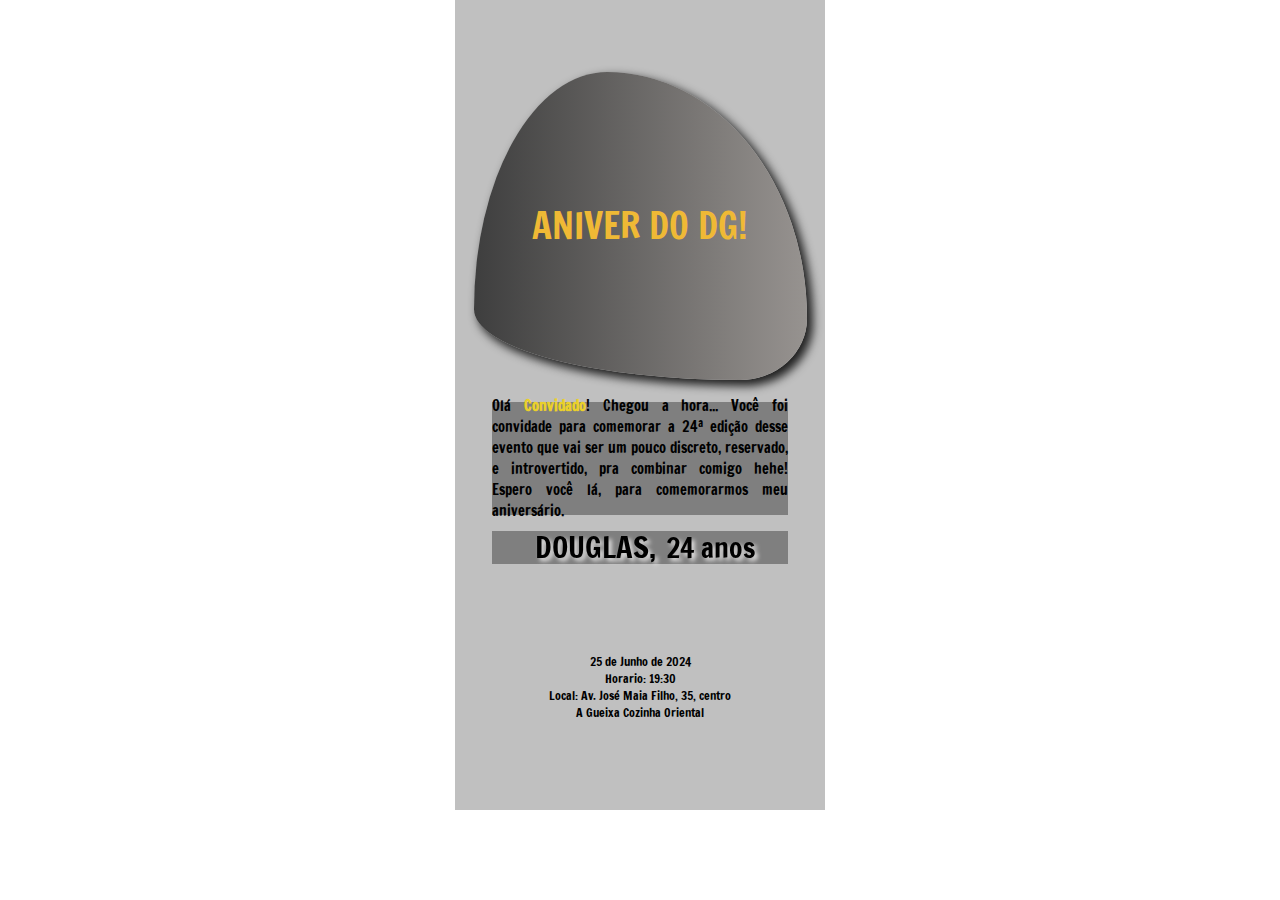
==== index.html @ ae801497 "código alterado" ====
<!DOCTYPE html>
<html>
    <head>
        <meta charset="utf-8">
        <meta name="viewport" content="width=device-width, initial-scale=1.0"> 
        <title>Convite</title>
        <style>
            @import url('https://fonts.googleapis.com/css2?family=Francois+One&family=Lobster&display=swap');

*{
    margin: 0;
    padding: 0;
    box-sizing: border-box;
}
html{
    font-size: 12px;
    font-family: 'Francois One', sans-serif;
}

#container{
    width: 100vw;
    height: 100vh;
    display: flex;
    justify-content: center;
    background-image: url(https://i.pinimg.com/originals/c7/a0/00/c7a000d6a4257106c5336468c7f5817a.jpg);
    position: relative;
    float: right;
}
#container::after{
    content: '';
    position: absolute;
    width: 100vw;
    height: 100vh;
    background-color: white;
    opacity: 0.0;
}

#card{
    max-width: 370px;
    width: 85vw;
    height: 90vh;
    min-height: 740px;
    background-color: silver;
    z-index: 1; 
    display: flex;
    flex-direction: column;
    justify-content: space-evenly;
    align-items: center;
    position: relative;
}


#logo{
    margin-top: 50px;
    font-size: 3rem;
    color: #EFB935;
    width: 90%;
    height: 38%;
    border-radius: 40% 60% 20% 80% / 77% 80% 20% 23%;
    background-image: linear-gradient(90deg, #3e3e3e, #979390);
    box-shadow: 5px 5px 10px 1px #202020;
    display: flex;
    flex-direction: column;
    justify-content: center;
    align-items: center;
}
#douglas{
    font-size: 5rem;
    color: black;
    border-bottom: 3px solid #efefef;
}
#midle-message{
    width: 80%;
    height: 20%;
    display: flex;
    flex-direction: column;
    justify-content: space-between;
}
#midle-message div{
    display: flex;
    align-items: center;
    background-image: url(https://i.pinimg.com/originals/c7/a0/00/c7a000d6a4257106c5336468c7f5817a.jpg);
    position:relative;
    float: right;
    z-index: 1000;
}
#midle-message div::after{
    content: '';
    position: absolute;
    background-color: #3e3e3e;
    opacity: 0.5;
    width: 100%;
    height: 100%;
    z-index: -1;
}
#midle-message div:first-child{
    width: 100%;
    height: 70%;
    text-align: justify;
}
#midle-message div:nth-child(2){
    width: 100%;
    height: 20%;
}
#convidado{
    color: #ead02b;
    font-weight: bolder;
}
#idade{
    display: flex;
    justify-content: center;
    
}
#idade p{
    color: black;
    filter: drop-shadow(3px 3px 2px #e7e6e6);
    font-size: 2.3rem;
    line-height: 1.7rem;
}
#idade #douglas-2{
    font-size: 2.5rem;
    padding: 10px;
    
}

#text{
    font-size: 1.2rem;
    color: black;
    /*border-bottom: 1px solid #909090;*/
    
}
#convite{
    display: flex;
    flex-direction: column;
    align-items: center;
    justify-content: center;
    width: 90%;
    height: 25%;
    color: black;
}
#convite p:nth-child(3){
    text-align: center;
}
        </style>
    </head>
    
    <body id="container">
        <main id="card">

            <section id="logo">
                <div>
                    <span>
                       ANIVER DO <span id="nome">DG!</span>
                    </span>
                </div>
            </section>
            <section id="midle-message">
                <div>
                    <span id="text">Olá <span id="convidado">Convidado</span>! Chegou a hora... Você foi convidade para comemorar a 24ª edição desse evento que vai ser um pouco discreto, reservado, e introvertido, pra combinar comigo hehe! Espero você lá, para comemorarmos meu aniversário.</span>
                </div>
                <div id="idade">
                   <p><span id="douglas-2">DOUGLAS,</span>24 anos</p> 
                </div>
            </section>
            <section id="convite">
                <p>25 de Junho de 2024</p>
                <p>Horario: 19:30</p>
                <p>Local: Av. José Maia Filho, 35, centro<br>
                A Gueixa Cozinha Oriental</p>
            </section>
        </main>

        <script>
            //const convidado = document.getElementById9('convidado');
const convidado = prompt('Digite seu nome: ');

convidado.length >= 3 ?
document.getElementById('convidado').innerHTML = convidado.charAt(0).toUpperCase() + convidado.slice(1, 50)
: alert('Seu nome precisa ter mais de 3 ou mais caracteres') ? false : location.reload();
            </script>
    </body>
</html>
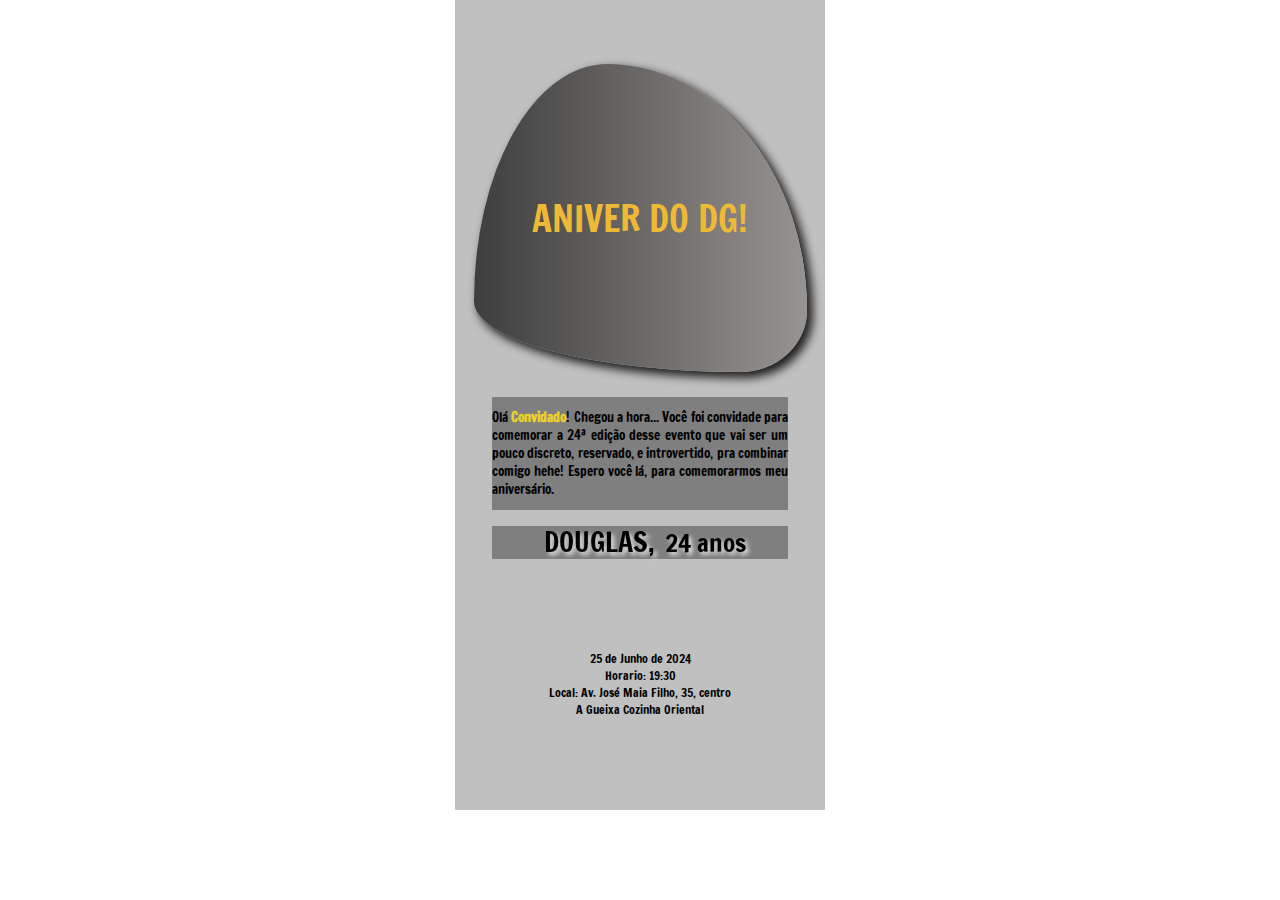
==== commit 9b971c61: "Update index.html" ====
--- a/index.html
+++ b/index.html
@@ -51,7 +51,7 @@
 
 
 #logo{
-    margin-top: 50px;
+    margin-top: 40px;
     font-size: 3rem;
     color: #EFB935;
     width: 90%;
@@ -65,9 +65,9 @@
     align-items: center;
 }
 #douglas{
-    font-size: 5rem;
+    font-size: 4rem;
     color: black;
-    border-bottom: 3px solid #efefef;
+    border-bottom: 2px solid #efefef;
 }
 #midle-message{
     width: 80%;
@@ -114,17 +114,17 @@
 #idade p{
     color: black;
     filter: drop-shadow(3px 3px 2px #e7e6e6);
-    font-size: 2.3rem;
-    line-height: 1.7rem;
+    font-size: 2.1rem;
+    line-height: 1.5rem;
 }
 #idade #douglas-2{
-    font-size: 2.5rem;
+    font-size: 2.3rem;
     padding: 10px;
     
 }
 
 #text{
-    font-size: 1.2rem;
+    font-size: 1.1rem;
     color: black;
     /*border-bottom: 1px solid #909090;*/
     
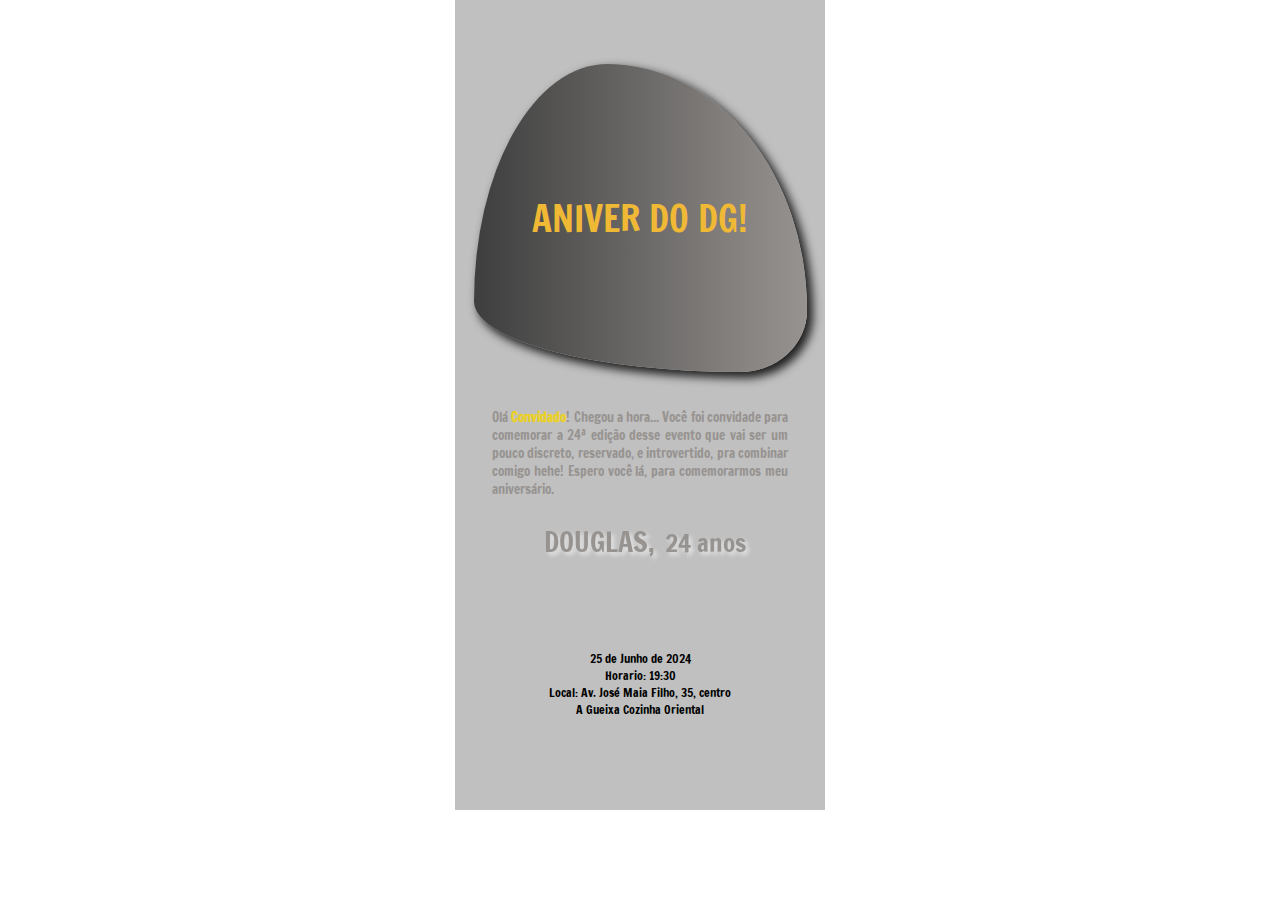
==== commit f1b1f56b: "index.html" ====
--- a/index.html
+++ b/index.html
@@ -87,7 +87,7 @@
 #midle-message div::after{
     content: '';
     position: absolute;
-    background-color: #3e3e3e;
+    background-color: rgb (128,128,128);
     opacity: 0.5;
     width: 100%;
     height: 100%;
@@ -112,7 +112,7 @@
     
 }
 #idade p{
-    color: black;
+    color: #979390;
     filter: drop-shadow(3px 3px 2px #e7e6e6);
     font-size: 2.1rem;
     line-height: 1.5rem;
@@ -125,8 +125,7 @@
 
 #text{
     font-size: 1.1rem;
-    color: black;
-    /*border-bottom: 1px solid #909090;*/
+    color: #979390;
     
 }
 #convite{
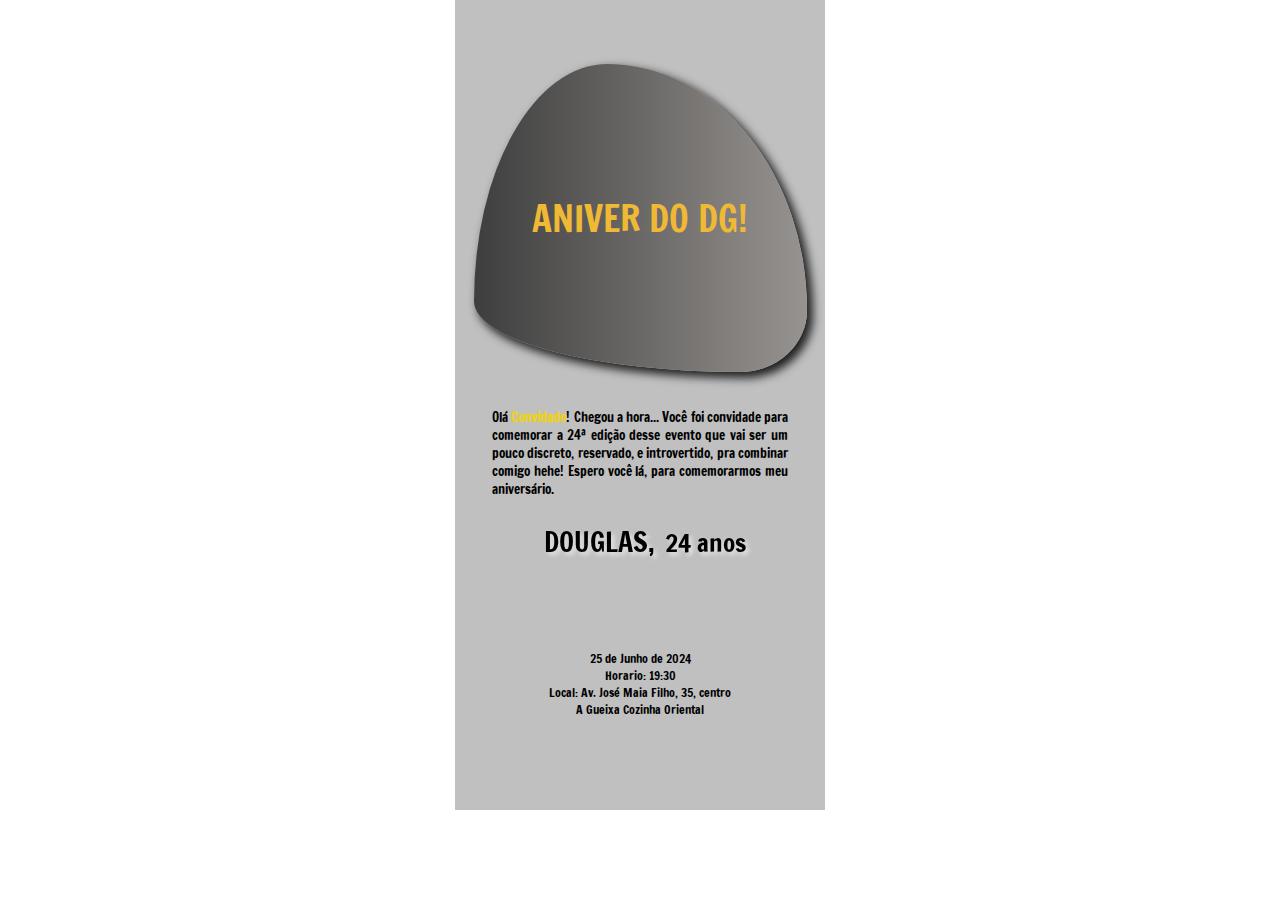
==== commit d2afa4ee: "Update index.html" ====
--- a/index.html
+++ b/index.html
@@ -87,8 +87,8 @@
 #midle-message div::after{
     content: '';
     position: absolute;
-    background-color: rgb (128,128,128);
-    opacity: 0.5;
+    background-color: silver;
+    opacity: 0.6;
     width: 100%;
     height: 100%;
     z-index: -1;
@@ -112,7 +112,7 @@
     
 }
 #idade p{
-    color: #979390;
+    color: black;
     filter: drop-shadow(3px 3px 2px #e7e6e6);
     font-size: 2.1rem;
     line-height: 1.5rem;
@@ -125,7 +125,7 @@
 
 #text{
     font-size: 1.1rem;
-    color: #979390;
+    color: black;
     
 }
 #convite{
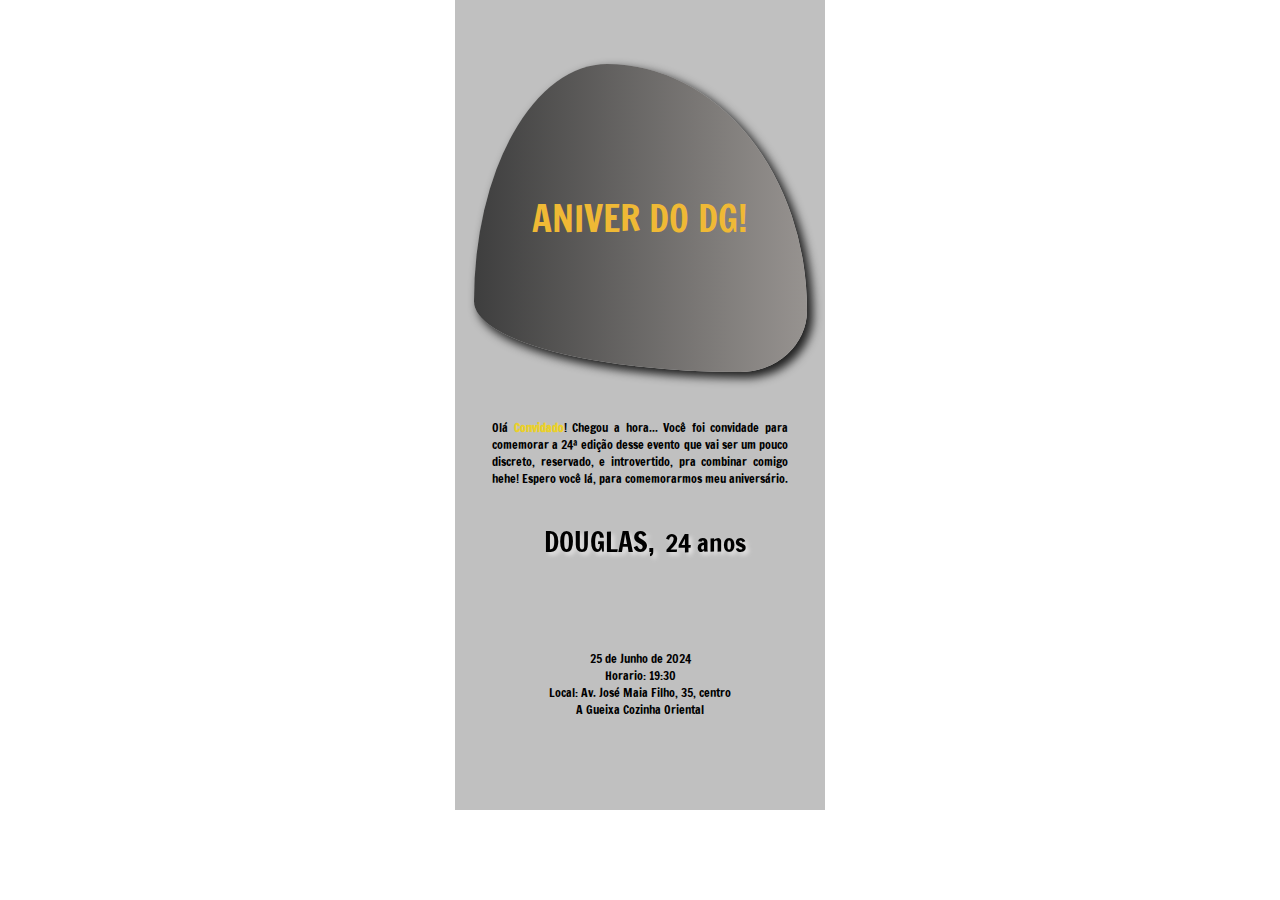
==== commit cd37377a: "Update index.html" ====
--- a/index.html
+++ b/index.html
@@ -124,7 +124,7 @@
 }
 
 #text{
-    font-size: 1.1rem;
+    font-size: 1.0rem;
     color: black;
     
 }
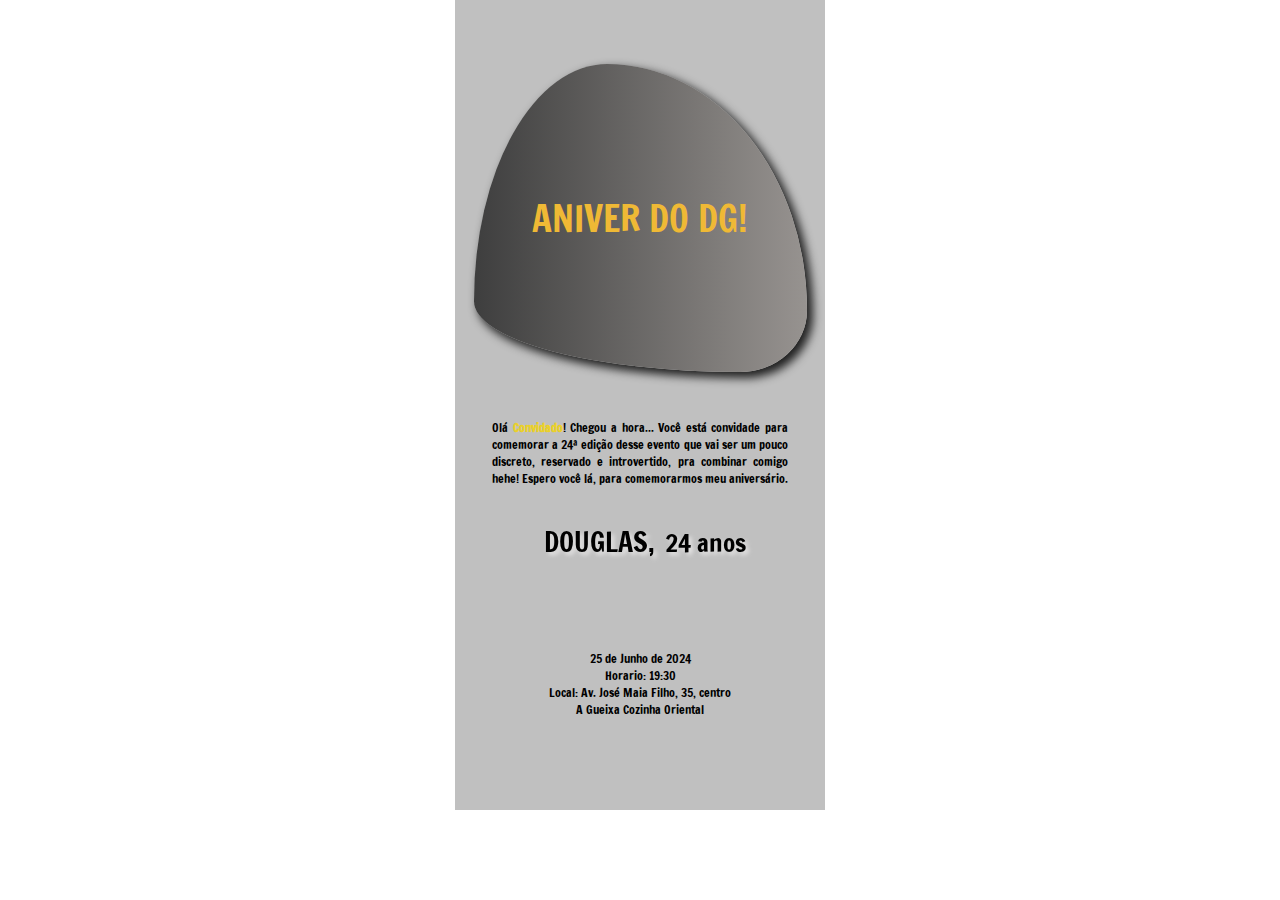
==== commit 890a89c5: "Update index.html" ====
--- a/index.html
+++ b/index.html
@@ -155,7 +155,7 @@
             </section>
             <section id="midle-message">
                 <div>
-                    <span id="text">Olá <span id="convidado">Convidado</span>! Chegou a hora... Você foi convidade para comemorar a 24ª edição desse evento que vai ser um pouco discreto, reservado, e introvertido, pra combinar comigo hehe! Espero você lá, para comemorarmos meu aniversário.</span>
+                    <span id="text">Olá <span id="convidado">Convidado</span>! Chegou a hora... Você está convidade para comemorar a 24ª edição desse evento que vai ser um pouco discreto, reservado e introvertido, pra combinar comigo hehe! Espero você lá, para comemorarmos meu aniversário.</span>
                 </div>
                 <div id="idade">
                    <p><span id="douglas-2">DOUGLAS,</span>24 anos</p> 
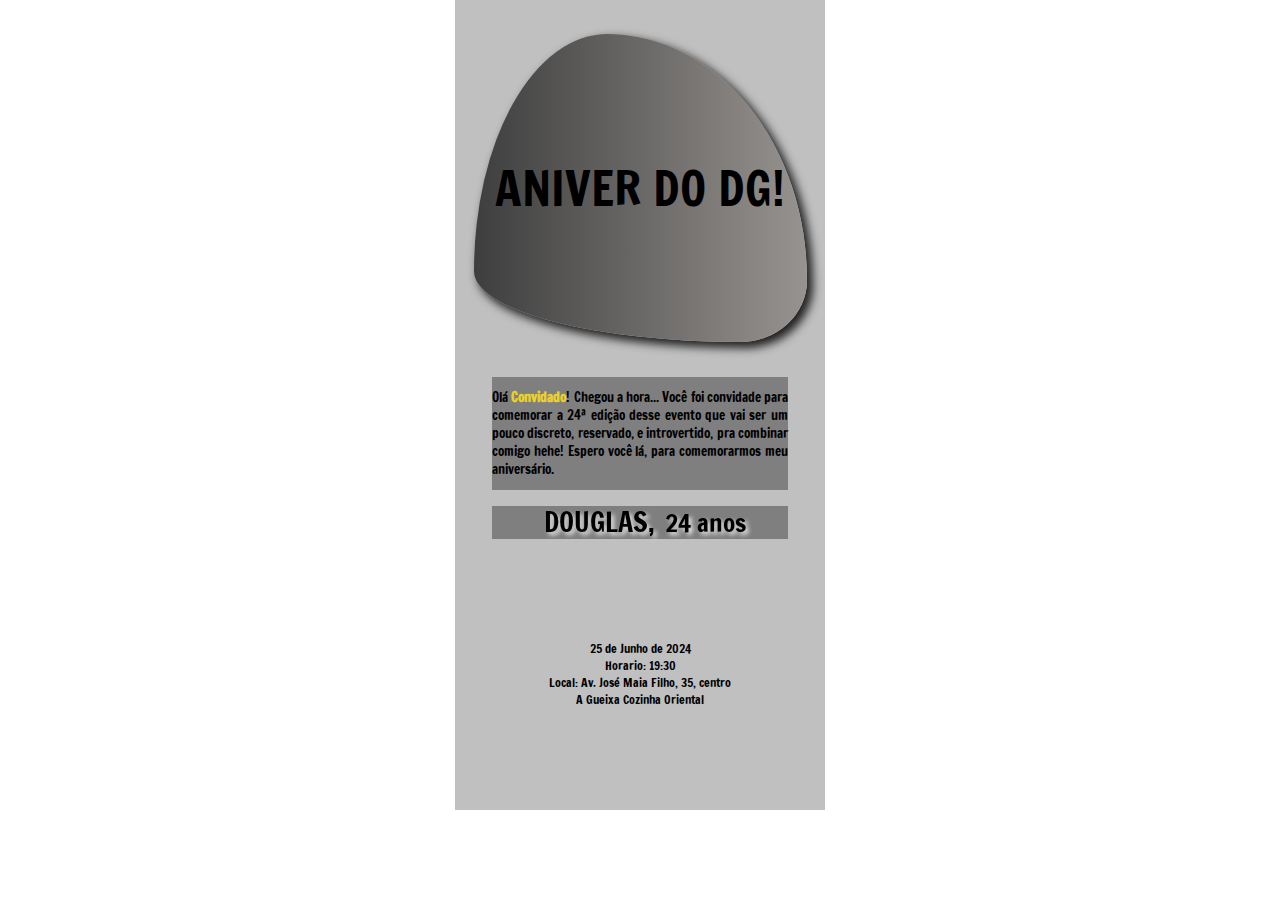
==== commit 2bc9637c: "Update index.html" ====
--- a/index.html
+++ b/index.html
@@ -51,8 +51,13 @@
 
 
 #logo{
+<<<<<<< HEAD
+    margin-top: 50px;
+    font-size: 3rem;
+=======
     margin-top: 40px;
-    font-size: 3rem;
+    font-size: 4rem;
+>>>>>>> 4f22020683c84ab7440972e3e96f0eba616ed6ea
     color: #EFB935;
     width: 90%;
     height: 38%;
@@ -67,7 +72,7 @@
 #douglas{
     font-size: 4rem;
     color: black;
-    border-bottom: 2px solid #efefef;
+    border-bottom: 3px solid #efefef;
 }
 #midle-message{
     width: 80%;
@@ -87,8 +92,8 @@
 #midle-message div::after{
     content: '';
     position: absolute;
-    background-color: silver;
-    opacity: 0.6;
+    background-color: #3e3e3e;
+    opacity: 0.5;
     width: 100%;
     height: 100%;
     z-index: -1;
@@ -124,8 +129,9 @@
 }
 
 #text{
-    font-size: 1.0rem;
+    font-size: 1.1rem;
     color: black;
+    /*border-bottom: 1px solid #909090;*/
     
 }
 #convite{
@@ -155,7 +161,7 @@
             </section>
             <section id="midle-message">
                 <div>
-                    <span id="text">Olá <span id="convidado">Convidado</span>! Chegou a hora... Você está convidade para comemorar a 24ª edição desse evento que vai ser um pouco discreto, reservado e introvertido, pra combinar comigo hehe! Espero você lá, para comemorarmos meu aniversário.</span>
+                    <span id="text">Olá <span id="convidado">Convidado</span>! Chegou a hora... Você foi convidade para comemorar a 24ª edição desse evento que vai ser um pouco discreto, reservado, e introvertido, pra combinar comigo hehe! Espero você lá, para comemorarmos meu aniversário.</span>
                 </div>
                 <div id="idade">
                    <p><span id="douglas-2">DOUGLAS,</span>24 anos</p> 
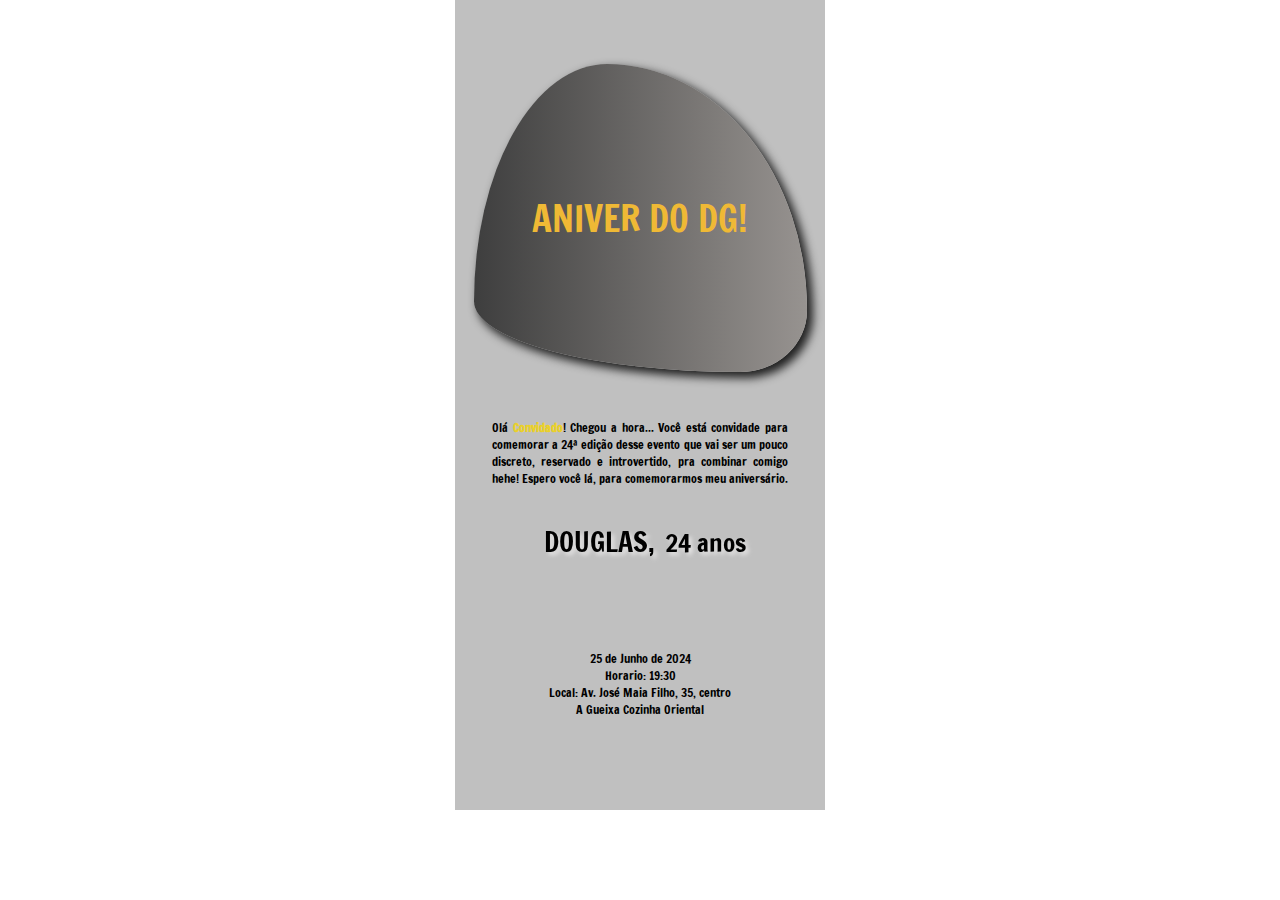
==== commit 65b06348: "Merge branch 'main' of https://github.com/douglasrigol/convite.html" ====
--- a/index.html
+++ b/index.html
@@ -51,13 +51,8 @@
 
 
 #logo{
-<<<<<<< HEAD
-    margin-top: 50px;
+    margin-top: 40px;
     font-size: 3rem;
-=======
-    margin-top: 40px;
-    font-size: 4rem;
->>>>>>> 4f22020683c84ab7440972e3e96f0eba616ed6ea
     color: #EFB935;
     width: 90%;
     height: 38%;
@@ -72,7 +67,7 @@
 #douglas{
     font-size: 4rem;
     color: black;
-    border-bottom: 3px solid #efefef;
+    border-bottom: 2px solid #efefef;
 }
 #midle-message{
     width: 80%;
@@ -92,8 +87,8 @@
 #midle-message div::after{
     content: '';
     position: absolute;
-    background-color: #3e3e3e;
-    opacity: 0.5;
+    background-color: silver;
+    opacity: 0.6;
     width: 100%;
     height: 100%;
     z-index: -1;
@@ -129,9 +124,8 @@
 }
 
 #text{
-    font-size: 1.1rem;
+    font-size: 1.0rem;
     color: black;
-    /*border-bottom: 1px solid #909090;*/
     
 }
 #convite{
@@ -161,7 +155,7 @@
             </section>
             <section id="midle-message">
                 <div>
-                    <span id="text">Olá <span id="convidado">Convidado</span>! Chegou a hora... Você foi convidade para comemorar a 24ª edição desse evento que vai ser um pouco discreto, reservado, e introvertido, pra combinar comigo hehe! Espero você lá, para comemorarmos meu aniversário.</span>
+                    <span id="text">Olá <span id="convidado">Convidado</span>! Chegou a hora... Você está convidade para comemorar a 24ª edição desse evento que vai ser um pouco discreto, reservado e introvertido, pra combinar comigo hehe! Espero você lá, para comemorarmos meu aniversário.</span>
                 </div>
                 <div id="idade">
                    <p><span id="douglas-2">DOUGLAS,</span>24 anos</p> 
